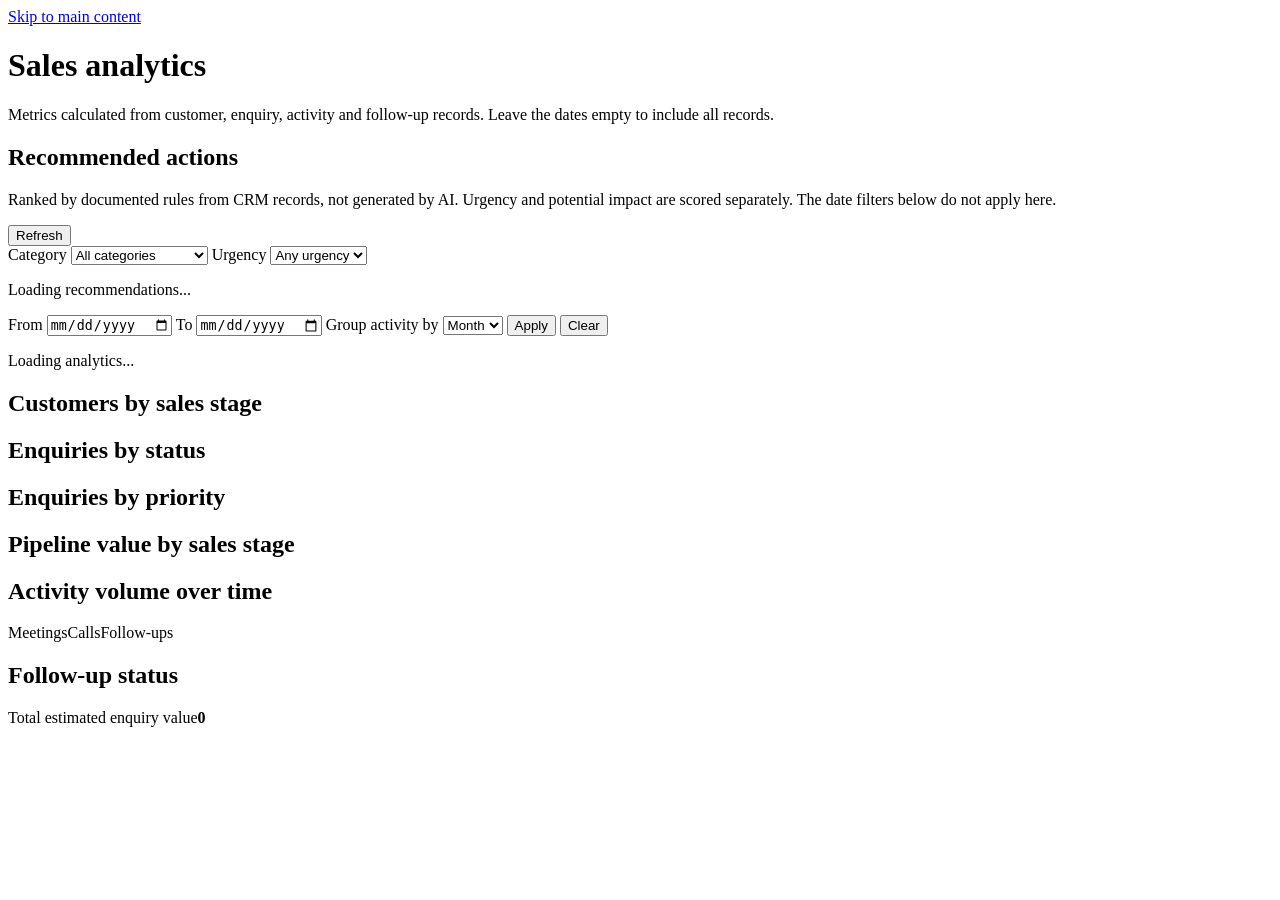
==== app/frontend/analytics.html @ 45077f9e "Add proactive sales intelligence dashboard" ====
<!doctype html>
<html lang="en">
  <head>
    <meta charset="utf-8">
    <meta name="viewport" content="width=device-width, initial-scale=1">
    <meta name="description" content="Structured sales analytics from CRM records.">
    <title>Sales Analytics | SalesDesk</title>
    <link rel="icon" href="data:image/svg+xml,%3Csvg xmlns='http://www.w3.org/2000/svg' viewBox='0 0 32 32'%3E%3Crect width='32' height='32' rx='6' fill='%234338ca'/%3E%3Ctext x='16' y='22' font-family='Segoe UI,Arial' font-size='18' font-weight='700' fill='white' text-anchor='middle'%3ES%3C/text%3E%3C/svg%3E">
    <script src="/static/js/theme-init.js"></script>
    <link rel="stylesheet" href="/static/css/style.css">
    <link rel="stylesheet" href="/static/css/analytics.css">
    <link rel="stylesheet" href="/static/css/theme.css">
    <script type="module" src="/static/js/analytics.js"></script>
  </head>
  <body>
    <a class="skip-link" href="#main">Skip to main content</a>
    <div class="app-shell">
      <aside id="app-sidebar" class="app-sidebar" aria-label="Primary"></aside>
      <div class="sidebar-backdrop" aria-hidden="true"></div>
      <div class="app-main">
        <header class="site-header app-topbar"></header>
    <main id="main" class="page-shell analytics-shell">
      <div class="page-intro">
        <div>
          <h1>Sales analytics</h1>
          <p>Metrics calculated from customer, enquiry, activity and follow-up records. Leave the dates empty to include all records.</p>
        </div>
      </div>
      <section id="insights" class="insights-panel" aria-labelledby="insights-heading">
        <div class="insights-header">
          <div>
            <h2 id="insights-heading">Recommended actions</h2>
            <p class="insights-note">Ranked by documented rules from CRM records, not generated by AI. Urgency and potential impact are scored separately. The date filters below do not apply here.</p>
          </div>
          <button id="insights-refresh" class="button button-secondary button-sm" type="button">Refresh</button>
        </div>
        <div id="insights-counts" class="insights-counts" role="group" aria-label="Recommendations by category"></div>
        <form id="insights-filters" class="insights-filters" aria-label="Recommendation filters">
          <label class="field">Category
            <select name="category">
              <option value="">All categories</option>
              <option value="overdue_followup">Overdue follow-ups</option>
              <option value="stalled_deal">Stalled deals</option>
              <option value="neglected_lead">Neglected leads</option>
              <option value="needs_attention">Needs attention</option>
            </select>
          </label>
          <label class="field">Urgency
            <select name="urgency">
              <option value="">Any urgency</option>
              <option value="high">High</option>
              <option value="medium">Medium</option>
              <option value="low">Low</option>
            </select>
          </label>
        </form>
        <p id="insights-status" class="analytics-status" role="status" aria-live="polite">Loading recommendations...</p>
        <ol id="insights-list" class="insights-list" aria-label="Recommendations, highest priority first"></ol>
        <div id="insights-pagination" class="insights-pagination" hidden>
          <button id="insights-previous" class="button button-secondary button-sm" type="button">Previous</button>
          <span id="insights-page"></span>
          <button id="insights-next" class="button button-secondary button-sm" type="button">Next</button>
        </div>
      </section>
      <form id="analytics-filters" class="analytics-filters" aria-label="Analytics filters">
        <label class="field">From <input type="date" name="start_date"></label>
        <label class="field">To <input type="date" name="end_date"></label>
        <label class="field">Group activity by
          <select name="grain">
            <option value="monthly" selected>Month</option>
            <option value="weekly">Week</option>
            <option value="daily">Day</option>
          </select>
        </label>
        <button class="button button-primary" type="submit">Apply</button>
        <button class="button button-secondary" type="reset">Clear</button>
      </form>
      <p id="analytics-status" class="analytics-status" role="status" aria-live="polite">Loading analytics...</p>
      <section aria-label="Key performance indicators">
        <div id="analytics-kpis" class="analytics-kpis" hidden>
          <article class="analytics-kpi"><span>Total customers</span><strong data-metric="total_customers">0</strong></article>
          <article class="analytics-kpi"><span>Active customers</span><strong data-metric="active_customers">0</strong></article>
          <article class="analytics-kpi"><span>Open enquiries</span><strong data-metric="open_enquiries">0</strong></article>
          <article class="analytics-kpi"><span>Meetings this month</span><strong data-metric="meetings_this_month">0</strong></article>
          <article class="analytics-kpi"><span>Calls this month</span><strong data-metric="calls_this_month">0</strong></article>
          <article class="analytics-kpi"><span>Pending follow-ups</span><strong data-metric="pending_followups">0</strong></article>
          <article class="analytics-kpi"><span>Overdue follow-ups</span><strong data-metric="overdue_followups">0</strong></article>
        </div>
      </section>
      <section class="analytics-grid" aria-label="CRM metric charts">
        <article class="analytics-card"><h2>Customers by sales stage</h2><div class="analytics-chart" id="chart-customer-stages"></div></article>
        <article class="analytics-card"><h2>Enquiries by status</h2><div class="analytics-chart" id="chart-enquiry-status"></div></article>
        <article class="analytics-card"><h2>Enquiries by priority</h2><div class="analytics-chart" id="chart-enquiry-priority"></div></article>
        <article class="analytics-card"><h2>Pipeline value by sales stage</h2><div class="analytics-chart" id="chart-pipeline"></div></article>
        <article class="analytics-card analytics-card-wide"><h2>Activity volume over time</h2><div class="chart-legend"><span>Meetings</span><span>Calls</span><span>Follow-ups</span></div><div class="analytics-chart" id="chart-activity"></div></article>
        <article class="analytics-card"><h2>Follow-up status</h2><div class="analytics-chart" id="chart-followups"></div><p id="followup-due-summary" class="chart-footnote"></p></article>
      </section>
      <section class="analytics-summary"><span>Total estimated enquiry value</span><strong id="total-enquiry-value">0</strong></section>
      <p id="analytics-error" class="analytics-error" role="alert" hidden></p>
    </main>
      </div>
    </div>
  </body>
</html>
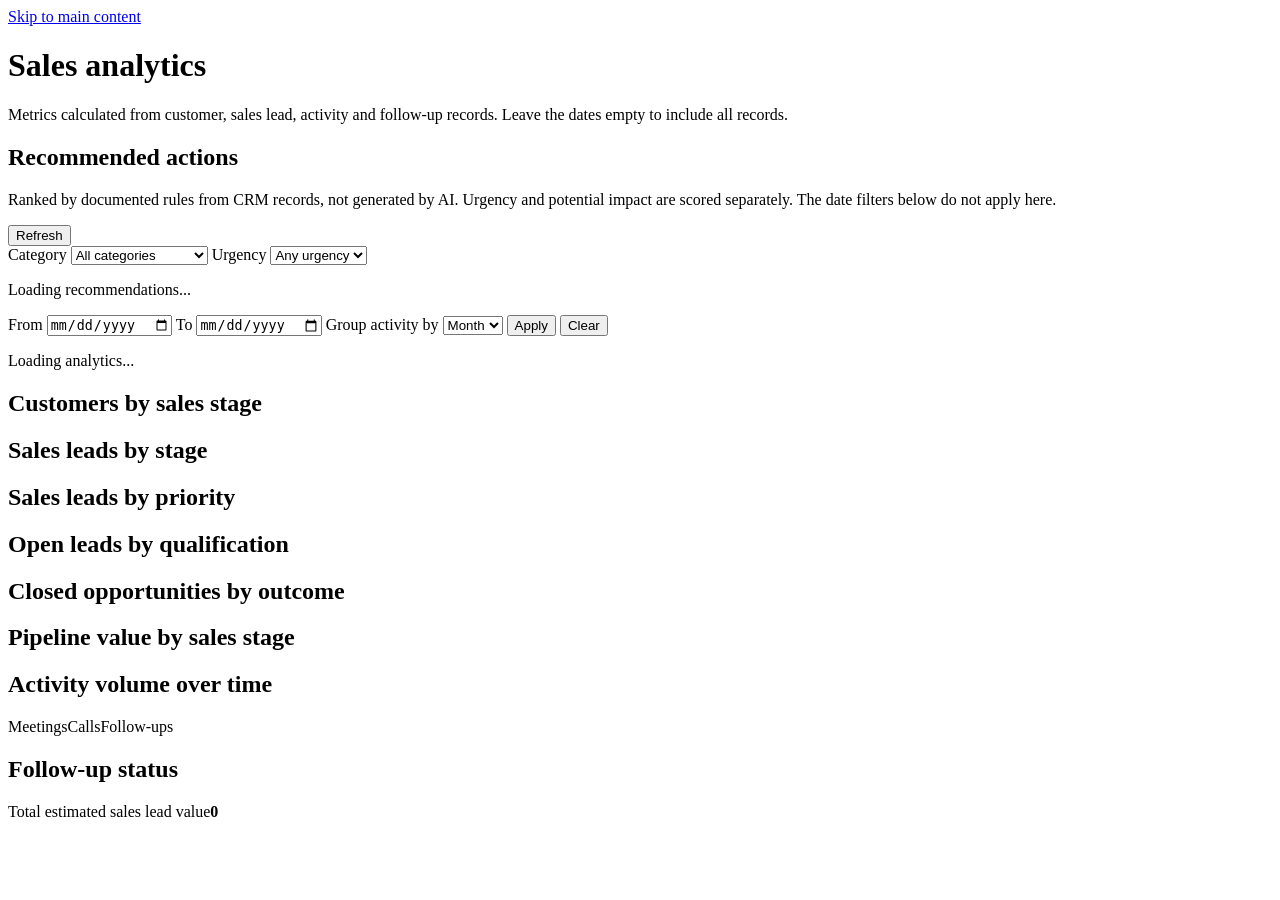
==== commit 32ac65d6: "Improve sales lead pipeline and UX" ====
--- a/app/frontend/analytics.html
+++ b/app/frontend/analytics.html
@@ -23,7 +23,7 @@
       <div class="page-intro">
         <div>
           <h1>Sales analytics</h1>
-          <p>Metrics calculated from customer, enquiry, activity and follow-up records. Leave the dates empty to include all records.</p>
+          <p>Metrics calculated from customer, sales lead, activity and follow-up records. Leave the dates empty to include all records.</p>
         </div>
       </div>
       <section id="insights" class="insights-panel" aria-labelledby="insights-heading">
@@ -80,7 +80,8 @@
         <div id="analytics-kpis" class="analytics-kpis" hidden>
           <article class="analytics-kpi"><span>Total customers</span><strong data-metric="total_customers">0</strong></article>
           <article class="analytics-kpi"><span>Active customers</span><strong data-metric="active_customers">0</strong></article>
-          <article class="analytics-kpi"><span>Open enquiries</span><strong data-metric="open_enquiries">0</strong></article>
+          <article class="analytics-kpi"><span>Open sales leads</span><strong data-metric="open_enquiries">0</strong></article>
+          <article class="analytics-kpi"><span>Win rate</span><strong id="win-rate">–</strong></article>
           <article class="analytics-kpi"><span>Meetings this month</span><strong data-metric="meetings_this_month">0</strong></article>
           <article class="analytics-kpi"><span>Calls this month</span><strong data-metric="calls_this_month">0</strong></article>
           <article class="analytics-kpi"><span>Pending follow-ups</span><strong data-metric="pending_followups">0</strong></article>
@@ -89,13 +90,15 @@
       </section>
       <section class="analytics-grid" aria-label="CRM metric charts">
         <article class="analytics-card"><h2>Customers by sales stage</h2><div class="analytics-chart" id="chart-customer-stages"></div></article>
-        <article class="analytics-card"><h2>Enquiries by status</h2><div class="analytics-chart" id="chart-enquiry-status"></div></article>
-        <article class="analytics-card"><h2>Enquiries by priority</h2><div class="analytics-chart" id="chart-enquiry-priority"></div></article>
+        <article class="analytics-card"><h2>Sales leads by stage</h2><div class="analytics-chart" id="chart-enquiry-status"></div></article>
+        <article class="analytics-card"><h2>Sales leads by priority</h2><div class="analytics-chart" id="chart-enquiry-priority"></div></article>
+        <article class="analytics-card"><h2>Open leads by qualification</h2><div class="analytics-chart" id="chart-lead-qualification"></div></article>
+        <article class="analytics-card"><h2>Closed opportunities by outcome</h2><div class="analytics-chart" id="chart-lead-outcome"></div><p id="win-rate-note" class="chart-footnote"></p></article>
         <article class="analytics-card"><h2>Pipeline value by sales stage</h2><div class="analytics-chart" id="chart-pipeline"></div></article>
         <article class="analytics-card analytics-card-wide"><h2>Activity volume over time</h2><div class="chart-legend"><span>Meetings</span><span>Calls</span><span>Follow-ups</span></div><div class="analytics-chart" id="chart-activity"></div></article>
         <article class="analytics-card"><h2>Follow-up status</h2><div class="analytics-chart" id="chart-followups"></div><p id="followup-due-summary" class="chart-footnote"></p></article>
       </section>
-      <section class="analytics-summary"><span>Total estimated enquiry value</span><strong id="total-enquiry-value">0</strong></section>
+      <section class="analytics-summary"><span>Total estimated sales lead value</span><strong id="total-enquiry-value">0</strong></section>
       <p id="analytics-error" class="analytics-error" role="alert" hidden></p>
     </main>
       </div>
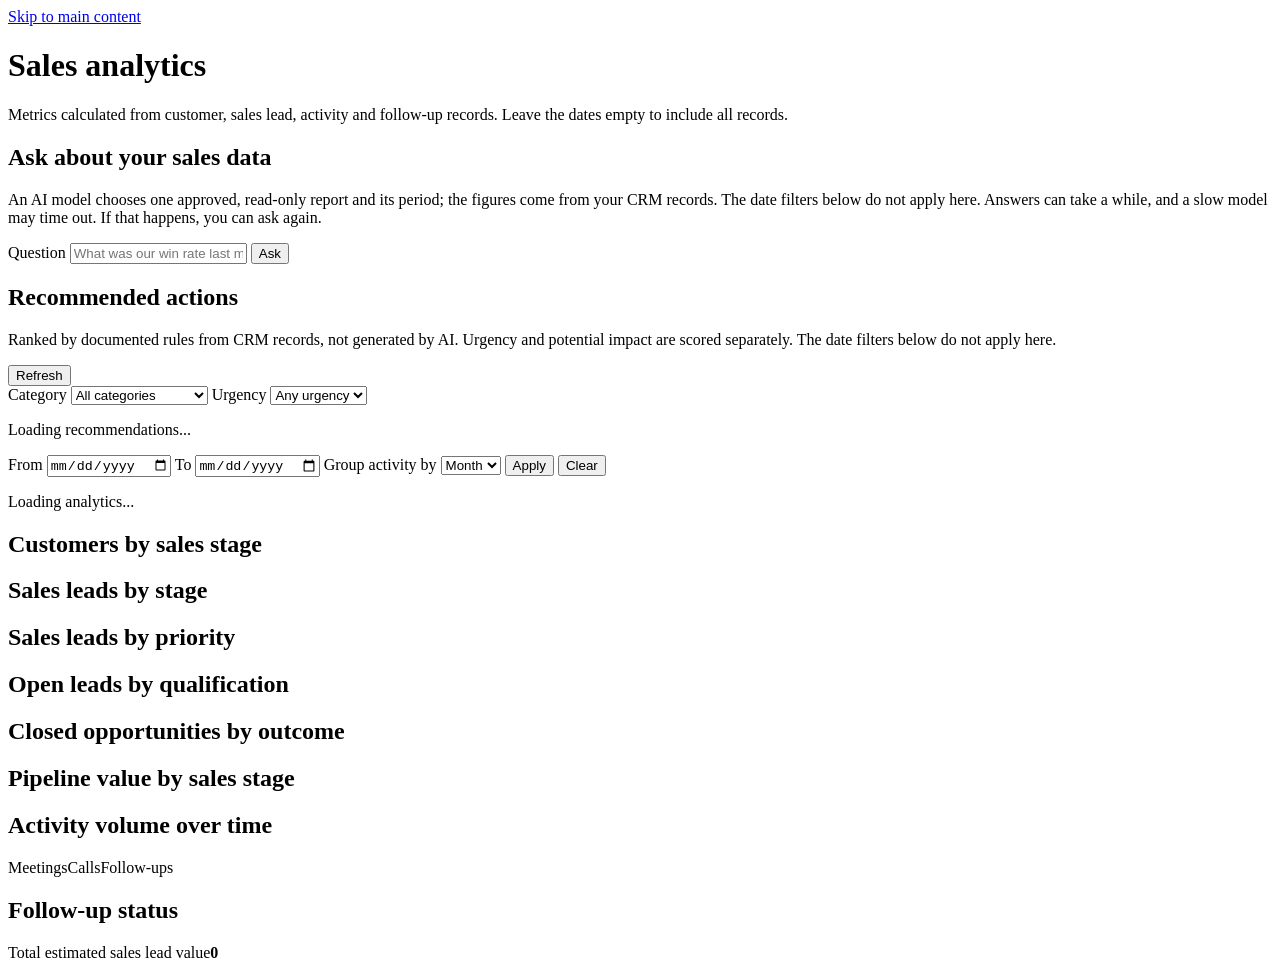
==== commit 867784ec: "Add AI-powered recommended action proposals" ====
--- a/app/frontend/analytics.html
+++ b/app/frontend/analytics.html
@@ -26,6 +26,25 @@
           <p>Metrics calculated from customer, sales lead, activity and follow-up records. Leave the dates empty to include all records.</p>
         </div>
       </div>
+      <section id="ask" class="ask-panel" aria-labelledby="ask-heading">
+        <div>
+          <h2 id="ask-heading">Ask about your sales data</h2>
+          <p class="insights-note">An AI model chooses one approved, read-only report and its period; the figures come from your CRM records. The date filters below do not apply here. Answers can take a while, and a slow model may time out. If that happens, you can ask again.</p>
+        </div>
+        <form id="ask-form" class="ask-form" novalidate>
+          <label class="field ask-field">Question
+            <input id="ask-question" name="question" type="text" maxlength="500" autocomplete="off" placeholder="What was our win rate last month?" aria-describedby="ask-error">
+          </label>
+          <button id="ask-submit" class="button button-primary" type="submit">Ask</button>
+        </form>
+        <p id="ask-status" class="analytics-status" role="status" aria-live="polite" hidden></p>
+        <p id="ask-error" class="analytics-error" role="alert" hidden></p>
+        <div id="ask-result" class="ask-result" aria-live="polite" hidden>
+          <p id="ask-summary" class="ask-summary"></p>
+          <p id="ask-interpretation" class="ask-meta"></p>
+          <div id="ask-chart" class="analytics-chart"></div>
+        </div>
+      </section>
       <section id="insights" class="insights-panel" aria-labelledby="insights-heading">
         <div class="insights-header">
           <div>
